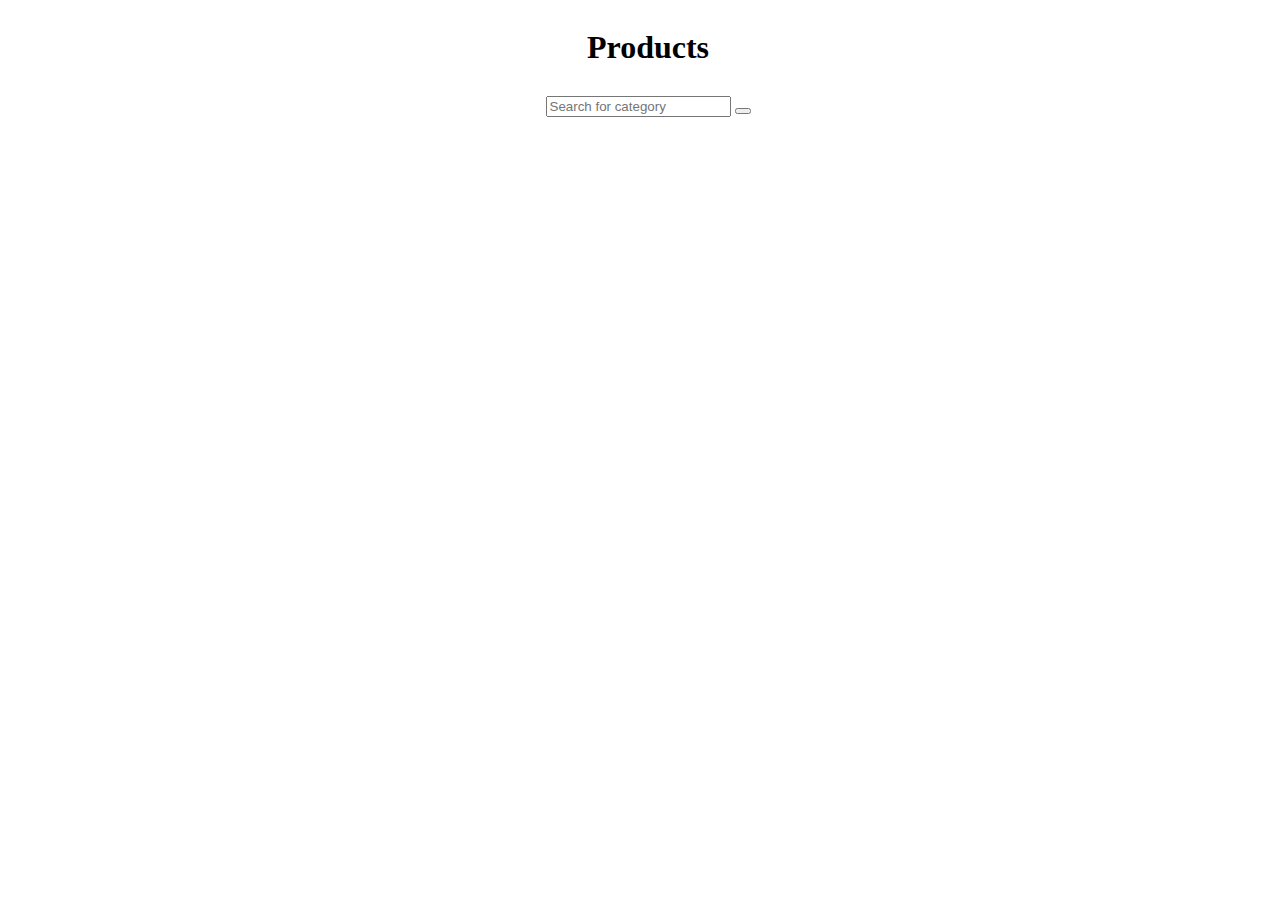
==== index.html @ 75547800 "test display data(3)" ====
<!DOCTYPE html>
<html lang="en">

<head>
    <meta charset="UTF-8">
    <meta name="viewport" content="width=device-width, initial-scale=1.0">
    <title>Document</title>
    <link rel="stylesheet" href="./css/home.css">
    <link rel="stylesheet" href="https://cdnjs.cloudflare.com/ajax/libs/font-awesome/6.4.2/css/all.min.css" integrity="sha512-z3gLpd7yknf1YoNbCzqRKc4qyor8gaKU1qmn+CShxbuBusANI9QpRohGBreCFkKxLhei6S9CQXFEbbKuqLg0DA==" crossorigin="anonymous" referrerpolicy="no-referrer" />
    <script defer src="./js/home.js"></script>
</head>

<body>

    <h1>Products</h1>

    <form class="searchForm">
        <input type="text" placeholder="Search for category" name="search">
        <button type="submit"><i class="fa fa-search"></i></button>
      </form>

    <div id="productsContainer">
    </div>



</body>

</html>
---- css/home.css ----
body {
    width: 100%;
    display: flex;
    flex-direction: column;
    align-items: center;
    overflow-x: hidden;
}
h1{
    margin-bottom:30px;
}

#productsContainer {
    display: grid;
    grid-template-columns: 1fr 1fr;
    gap: 80px;
}

.product-item {
    max-width: 300px;
    height: 400px;
    /* border: 1px solid #555555; */
    border-radius: 10px;
    display: flex;
    flex-direction: column;
    align-items: center;
    padding: 20px;
    font-size: 13px;
    background-color: #d9d9d9;
    box-shadow: 0px 2px 23px 8px rgba(0,0,0,0.56);
}

.product-image {
    width: 200px;
    height: 150px;
}
.seeMoreBtn{
    width: 100px;
    height: 30px;
    display: flex;
    align-items: center;
    justify-content: center;
    border: 1px solid rgb(24, 145, 24);
    border-radius: 20px;
    font-size: 14px;
    transition: .5s;
    cursor: pointer;
}
.seeMoreBtn:hover{
    background-color: rgb(24, 145, 24);
    transition: .5s;
}
.seeMoreBtn:hover{
    color: white;
    transition: .5s;
}

.searchForm{
    height: 70px;
    margin-bottom: 20px;
}
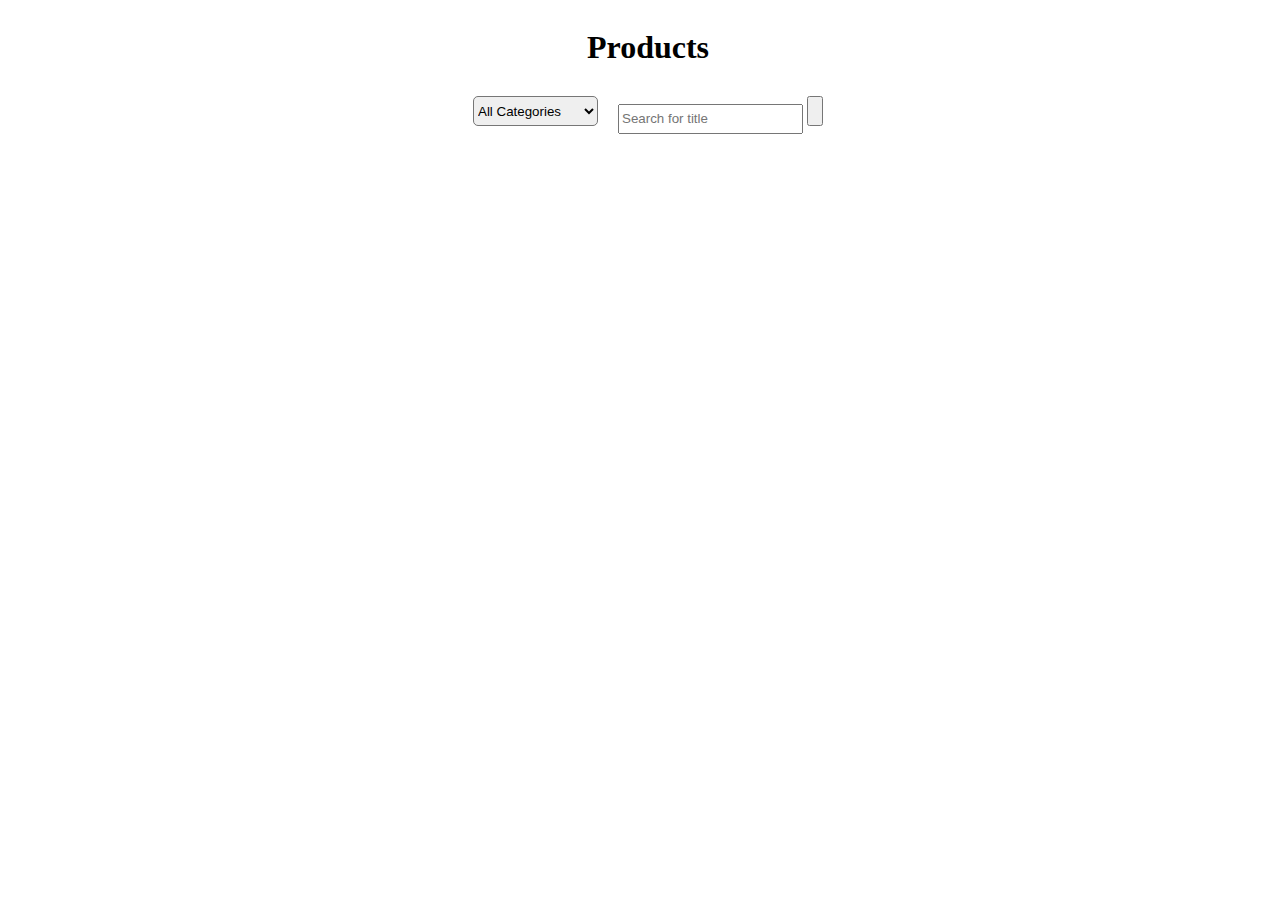
==== commit d339711d: "add search forms" ====
--- a/index.html
+++ b/index.html
@@ -4,26 +4,44 @@
 <head>
     <meta charset="UTF-8">
     <meta name="viewport" content="width=device-width, initial-scale=1.0">
-    <title>Document</title>
+    <title>Home</title>
     <link rel="stylesheet" href="./css/home.css">
-    <link rel="stylesheet" href="https://cdnjs.cloudflare.com/ajax/libs/font-awesome/6.4.2/css/all.min.css" integrity="sha512-z3gLpd7yknf1YoNbCzqRKc4qyor8gaKU1qmn+CShxbuBusANI9QpRohGBreCFkKxLhei6S9CQXFEbbKuqLg0DA==" crossorigin="anonymous" referrerpolicy="no-referrer" />
+    <link rel="stylesheet" href="https://cdnjs.cloudflare.com/ajax/libs/font-awesome/6.4.2/css/all.min.css"
+        integrity="sha512-z3gLpd7yknf1YoNbCzqRKc4qyor8gaKU1qmn+CShxbuBusANI9QpRohGBreCFkKxLhei6S9CQXFEbbKuqLg0DA=="
+        crossorigin="anonymous" referrerpolicy="no-referrer" />
     <script defer src="./js/home.js"></script>
+    <script defer src="./js/productInfo.js"></script>
 </head>
 
 <body>
 
     <h1>Products</h1>
 
-    <form class="searchForm">
-        <input type="text" placeholder="Search for category" name="search">
-        <button type="submit"><i class="fa fa-search"></i></button>
-      </form>
+    <div class="search">
+
+        <select name="selectCategory" class="selectCategory">
+            <option value="0">All Categories</option>
+            <option value="1">Smartphones</option>
+            <option value="2">Laptops</option>
+            <option value="3">Fragrances</option>
+            <option value="4">Skincare</option>
+            <option value="5">Groceries</option>
+            <option value="6">Home-decoration</option>
+        </select>
+
+
+        <form class="searchForm">
+            <input type="text" placeholder="Search for title" name="search">
+            <button type="submit"><i class="fa fa-search"></i></button>
+        </form>
+
+
+    </div>
 
     <div id="productsContainer">
     </div>
 
 
-
 </body>
 
 </html>--- a/css/home.css
+++ b/css/home.css
@@ -56,5 +56,22 @@
 
 .searchForm{
     height: 70px;
-    margin-bottom: 20px;
+    margin-left: 20px;
 }
+
+.searchForm input{
+    height: 24px;
+}
+.searchForm button{
+    height: 30px;
+}
+
+.search{
+    display: flex;
+}
+
+.selectCategory{
+    height: 30px;
+    border-radius: 5px;
+    cursor: pointer;
+}
